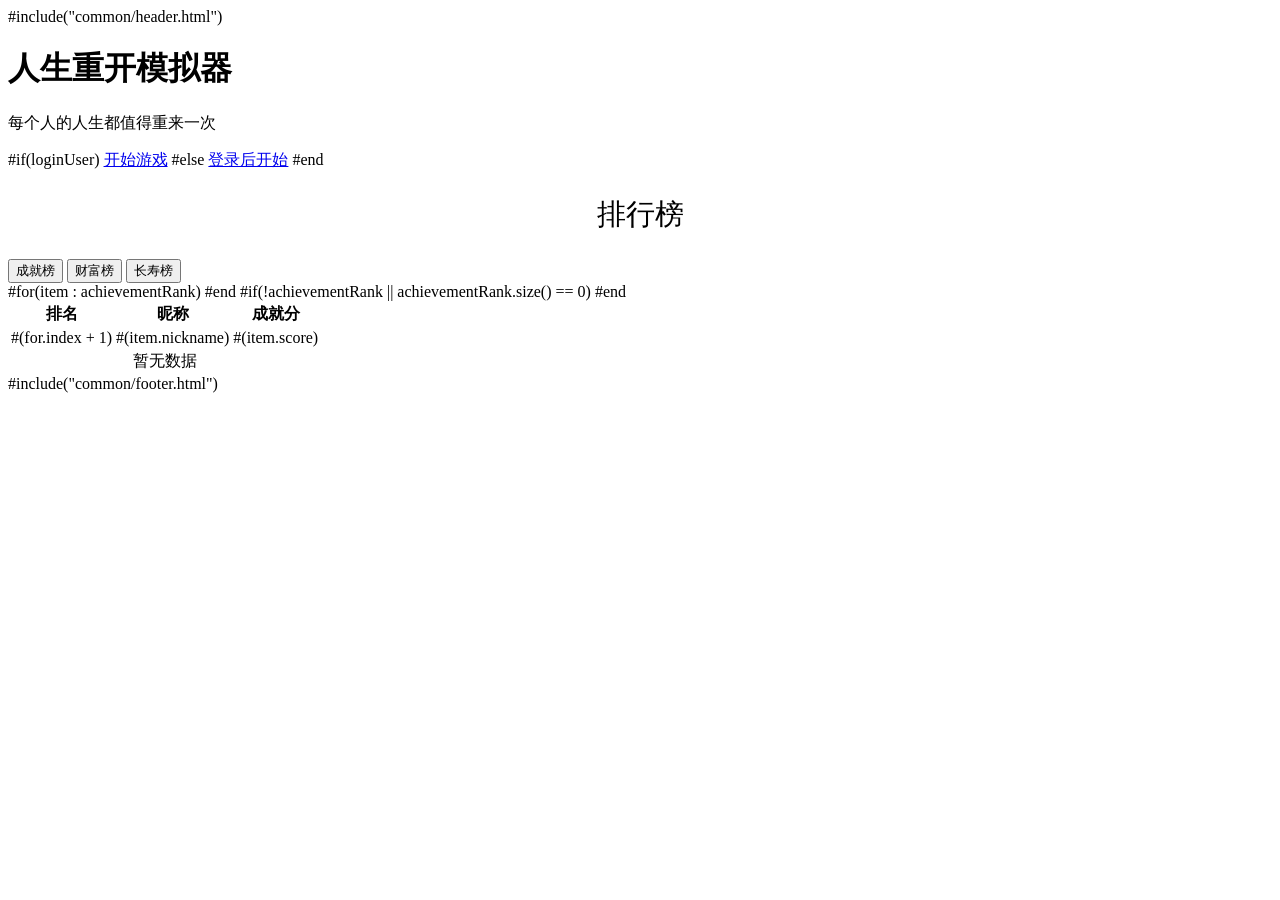
==== src/main/resources/view/index.html @ 1b186ab4 "修复模板路径，完善README文档，添加重置按钮 - 将view模板从webapp迁移到classpath resources，修复Tomcat部署后模板找不到的问题 - 使用ClassPathSou" ====
<!DOCTYPE html>
<html>
<head>
    <meta charset="utf-8">
    <meta name="viewport" content="width=device-width, initial-scale=1">
    <title>人生重开模拟器</title>
    <link rel="stylesheet" href="/static/layui/css/layui.css">
    <link rel="stylesheet" href="/static/css/life.css">
</head>
<body>
    #include("common/header.html")
    <div class="main-container">

        <!-- 英雄区域 -->
        <div class="hero">
            <h1>人生重开模拟器</h1>
            <p>每个人的人生都值得重来一次</p>
            #if(loginUser)
                <a href="/game/start" class="btn-primary">开始游戏</a>
            #else
                <a href="/user/login" class="btn-primary">登录后开始</a>
            #end
        </div>

        <!-- 排行榜区域 -->
        <div class="rank-section">
            <h2 style="text-align:center; margin-bottom:1.5rem; font-weight:300; font-size:1.8rem;">排行榜</h2>

            <div class="rank-tabs">
                <button class="rank-tab active" onclick="switchTab('achievement')">成就榜</button>
                <button class="rank-tab" onclick="switchTab('wealth')">财富榜</button>
                <button class="rank-tab" onclick="switchTab('age')">长寿榜</button>
            </div>

            <!-- 成就榜 -->
            <div class="rank-panel" id="tab-achievement">
                <table class="rank-table">
                    <thead>
                        <tr>
                            <th>排名</th>
                            <th>昵称</th>
                            <th>成就分</th>
                        </tr>
                    </thead>
                    <tbody>
                        #for(item : achievementRank)
                        <tr>
                            <td>#(for.index + 1)</td>
                            <td>#(item.nickname)</td>
                            <td>#(item.score)</td>
                        </tr>
                        #end
                        #if(!achievementRank || achievementRank.size() == 0)
                        <tr>
                            <td colspan="3" style="text-align:center; color:var(--text-secondary);">暂无数据</td>
                        </tr>
                        #end
                    </tbody>
                </table>
            </div>

            <!-- 财富榜 -->
            <div class="rank-panel" id="tab-wealth" style="display:none;">
                <table class="rank-table">
                    <thead>
                        <tr>
                            <th>排名</th>
                            <th>昵称</th>
                            <th>财富</th>
                        </tr>
                    </thead>
                    <tbody>
                        #for(item : wealthRank)
                        <tr>
                            <td>#(for.index + 1)</td>
                            <td>#(item.nickname)</td>
                            <td>#(item.score)</td>
                        </tr>
                        #end
                        #if(!wealthRank || wealthRank.size() == 0)
                        <tr>
                            <td colspan="3" style="text-align:center; color:var(--text-secondary);">暂无数据</td>
                        </tr>
                        #end
                    </tbody>
                </table>
            </div>

            <!-- 长寿榜 -->
            <div class="rank-panel" id="tab-age" style="display:none;">
                <table class="rank-table">
                    <thead>
                        <tr>
                            <th>排名</th>
                            <th>昵称</th>
                            <th>年龄</th>
                        </tr>
                    </thead>
                    <tbody>
                        #for(item : ageRank)
                        <tr>
                            <td>#(for.index + 1)</td>
                            <td>#(item.nickname)</td>
                            <td>#(item.score)</td>
                        </tr>
                        #end
                        #if(!ageRank || ageRank.size() == 0)
                        <tr>
                            <td colspan="3" style="text-align:center; color:var(--text-secondary);">暂无数据</td>
                        </tr>
                        #end
                    </tbody>
                </table>
            </div>
        </div>

    </div>
    #include("common/footer.html")
    <script src="/static/layui/layui.js"></script>
    <script>
        function switchTab(name) {
            var panels = document.querySelectorAll('.rank-panel');
            for (var i = 0; i < panels.length; i++) {
                panels[i].style.display = 'none';
            }
            document.getElementById('tab-' + name).style.display = 'block';

            var tabs = document.querySelectorAll('.rank-tab');
            for (var i = 0; i < tabs.length; i++) {
                tabs[i].classList.remove('active');
            }
            event.currentTarget.classList.add('active');
        }
    </script>
</body>
</html>
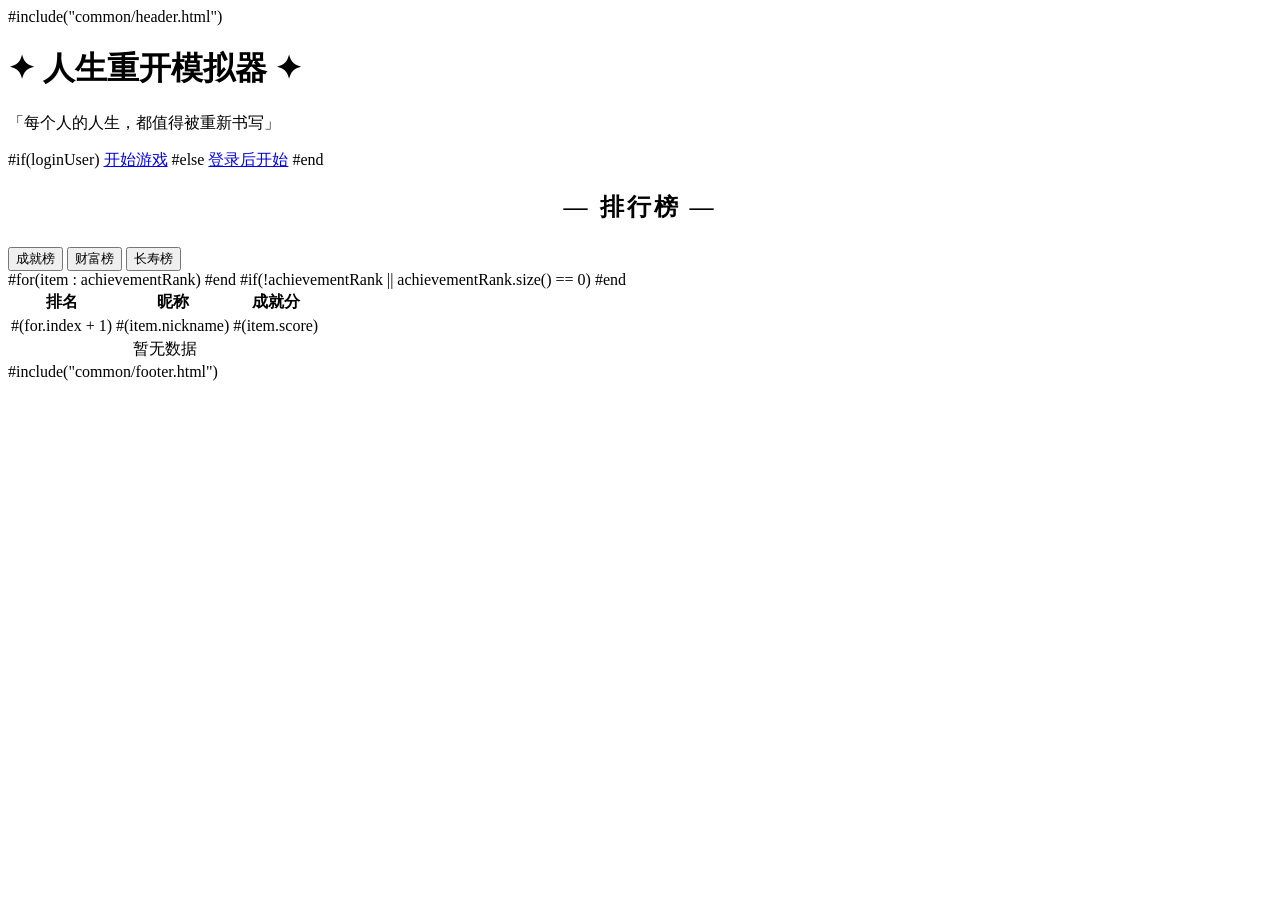
==== commit 35608a5d: "feat: redesign hero section and rankings for parchment theme Co-Authored-By: Claude Opus 4.7 <norepl" ====
--- a/src/main/resources/view/index.html
+++ b/src/main/resources/view/index.html
@@ -13,8 +13,8 @@
 
         <!-- 英雄区域 -->
         <div class="hero">
-            <h1>人生重开模拟器</h1>
-            <p>每个人的人生都值得重来一次</p>
+            <h1>✦ 人生重开模拟器 ✦</h1>
+            <p>「每个人的人生，都值得被重新书写」</p>
             #if(loginUser)
                 <a href="/game/start" class="btn-primary">开始游戏</a>
             #else
@@ -24,7 +24,7 @@
 
         <!-- 排行榜区域 -->
         <div class="rank-section">
-            <h2 style="text-align:center; margin-bottom:1.5rem; font-weight:300; font-size:1.8rem;">排行榜</h2>
+            <h2 style="text-align:center; margin-bottom:1.5rem; font-weight:bold; font-size:1.5rem; letter-spacing:3px; color:var(--text-secondary);">— 排行榜 —</h2>
 
             <div class="rank-tabs">
                 <button class="rank-tab active" onclick="switchTab('achievement')">成就榜</button>
